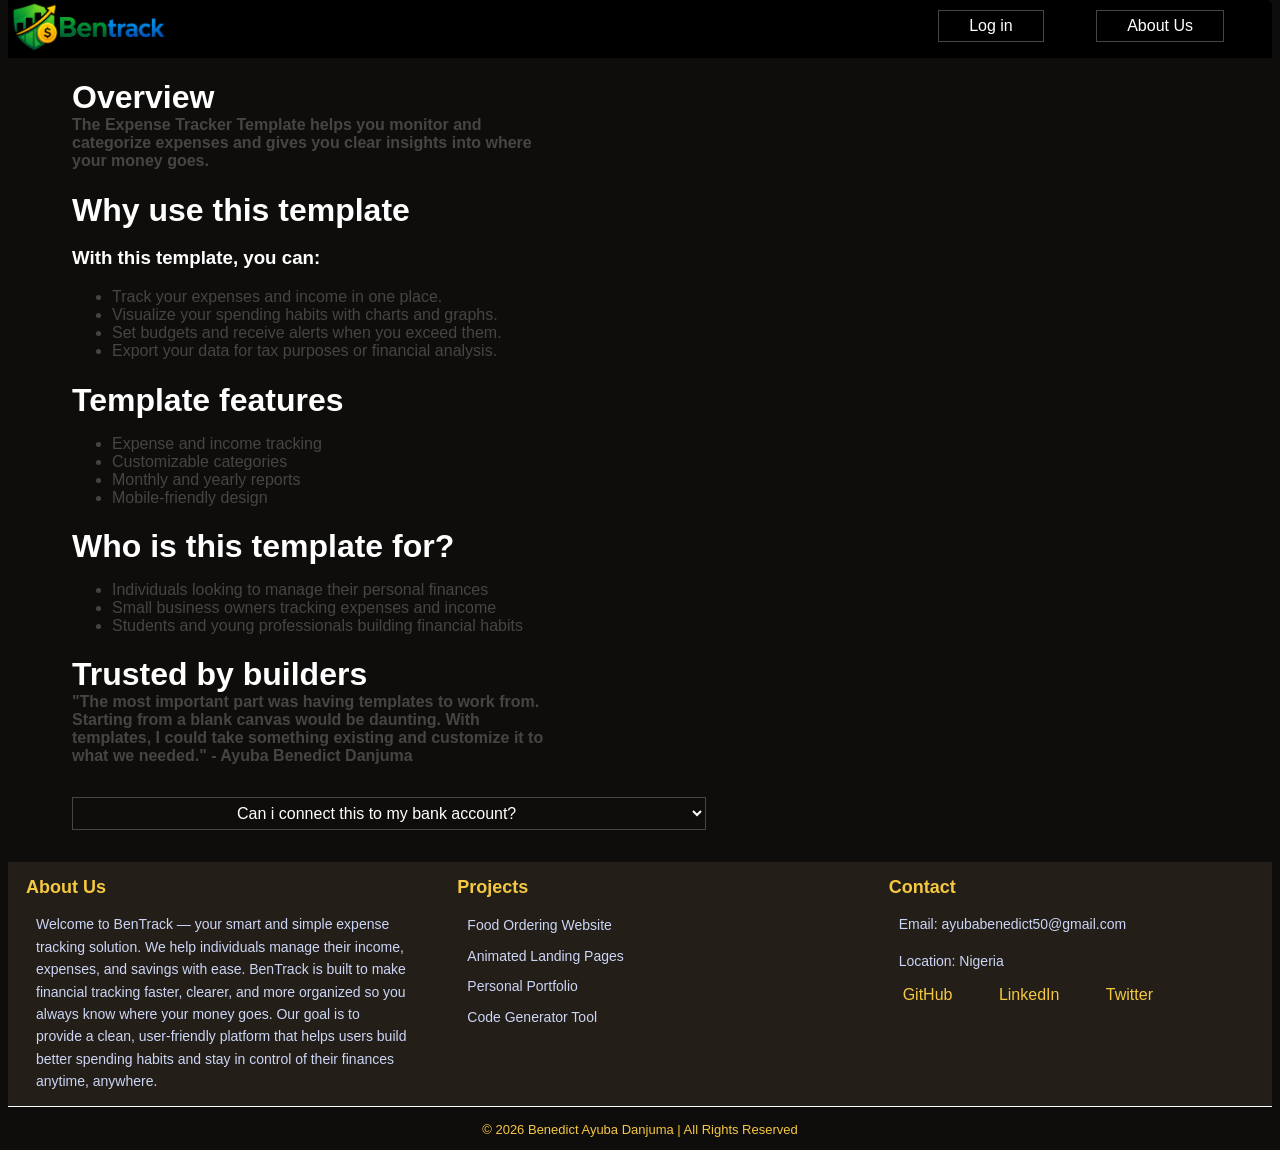
==== index.html @ 9759e4d2 "add changes and files" ====
<!DOCTYPE html>
<html lang="en">
<head>
    <meta charset="UTF-8">
    <meta name="viewport" content="width=device-width, initial-scale=1.0">
    <title> Document</title>
     <link class="ben1" rel="icon" type="image/png" sizes="256x256" href="ben1.png">
    <link class="ben1" style="width: 100em;" rel="stylesheet" href="index.css">
</head>
<body>
       <div id="container">
        <div><img class="ben" src="cap2.PNG" alt="l]"></div>
        <div><nav id="nav">
            <a class="log-btn" href="sign.html"><button class="nav-btn">Log in</button></a>
            <a class="log-btn"  href=""><button class="nav-btn1">About Us</button></a>
            
        </nav></div>
    </div>
   <div class="container">

     <h1 class="one">Overview</h1>
     <p class="onep"><b>The Expense Tracker Template helps you monitor and categorize expenses and gives you clear insights into where your money goes.</b></p>
     <h1>Why use this template</h1>
     <h3>With this template, you can:</h3>
        <ul class="two">
            <li>Track your expenses and income in one place.</li>
            <li>Visualize your spending habits with charts and graphs.</li>
            <li>Set budgets and receive alerts when you exceed them.</li>
            <li>Export your data for tax purposes or financial analysis.</li>
        </ul>
        <h1>Template features</h1>
        <ul class="two">
            <li>Expense and income tracking</li>
            <li>Customizable categories</li>
            <li>Monthly and yearly reports</li>
            <li>Mobile-friendly design</li>
        </ul>

        <h1>Who is this template for?</h1>
        <ul class="two">
            <li>Individuals looking to manage their personal finances</li>
            <li>Small business owners tracking expenses and income</li>
            <li>Students and young professionals building financial habits</li>
        </ul>
        <h1>Trusted by builders</h1>
        <p class="onep"><b>"The most important part was having templates to work from. Starting from a blank canvas would be daunting. With templates, I could take something existing and customize it to what we needed." - Ayuba Benedict Danjuma</b></p>
         
         <select name="" id="ben">
            <option id="two1" value="">Can i connect this to my bank account?</option>
         <option class="two1" value="">Yes! You can connect using BENTRACK.</option>

         </select>

   </div>

   <!-- footer -->
              <footer class="footer">
  <div class="footer-container">

    <!-- About -->
    <div class="footer-section">
      <h2>About Us</h2>
      <p>
       Welcome to BenTrack — your smart and simple expense tracking solution.
        We help individuals manage their income, expenses, and savings with ease. BenTrack is built to make financial tracking faster, 
      clearer, and more organized so you always know where your money goes.
      Our goal is to provide a clean, user-friendly platform that helps users build better spending habits and stay in control of their finances anytime, anywhere.
      </p>
    </div>

    <!-- Projects -->
    <div class="footer-section">
      <h2>Projects</h2>
      <ul>
        <li>Food Ordering Website</li>
        <li>Animated Landing Pages</li>
        <li>Personal Portfolio</li>
        <li>Code Generator Tool</li>
      </ul>
    </div>

    <!-- Contact -->
    <div class="footer-section">
      <h2>Contact</h2>
      <p>Email: ayubabenedict50@gmail.com</p>
      <p>Location: Nigeria</p>
      <div class="socials">
        <a href="https://github.com/benedict-cmd">GitHub</a>
        <a href="https://www.linkedin.com/in/benedict-ayuba-danjuma-a164b1330/">LinkedIn</a>
        <a href="https://x.com/AyubaBenedict">Twitter</a>
      </div>
    </div>

  </div>

  <div class="footer-bottom">
    <p class="p">© 2026 Benedict Ayuba Danjuma | All Rights Reserved</p>
  </div>
</footer>
        </footer>
  </footer>
</body>
</html>
---- index.css ----
body{
    background-color:#0F0D0B;
    color: white;
    font-family: arial;
    margin-top: 0;
}

.container{
    margin-left: 4em;
}

.ben{
    width: 30vw;
    justify-content: left;
    align-items: start;
    margin-top: 0;
    width: 10em;
}

#container{
    display: grid;
    grid-template-columns: 1fr 1fr;
    position: sticky;
    top: 0px;
    background-color: black;
    border-top-left-radius: 6px;
    border-top-right-radius: 6px;
    margin-top: 0;
}

#nav{
    text-align: end;
}

.log-btn{
    text-decoration: none;
    color: white;
}

.nav-btn{
    background-color: transparent;
    border: 1px solid white;
    color: white;
    padding: 6px 30px;
    cursor: pointer;
    font-size: 16px;
    margin-right: 2em;
    border: solid #474542 1px;
    margin-top: 10px;
}
.nav-btn:hover {
  border:#F5C842 1px solid;
  background-color: #0F0D0B;
}
.nav-btn1:hover {
  border:#F5C842 1px solid;
  background-color: #0F0D0B;
}

.nav-btn1{
    background-color: transparent;
    border: 1px solid white;
    color: white;
    padding: 6px 30px;
    cursor: pointer;
    font-size: 16px;
    margin-left: 1em;
    margin-right: 3em;
    border: solid #474542 1px;
    margin-top: 10px;
}

h1{
    margin-bottom: 0;
}
p{
    margin-top: 0;
}

.one{
    color:white;
}

.onep{
    color: #474542;
    width: 40%;
}

.two{
    color: #474542;
}
#two{
    color: #F5C842;
}

#ben{
    background-color: transparent;
    border: 1px solid white;
    color: white;   
    padding: 6px 10em;
    cursor: pointer;
    font-size: 16px;
    margin-top: 1em;
    border: solid #474542 1px;
}

.two1{
    color: #474542;
    /* margin-right: 5em; */
}

/* footer */
footer{
     /* background-color: black; */
     height: auto;
}
.footer-container {
  display: grid;
  grid-template-columns: repeat(auto-fit, minmax(220px, 1fr));
  gap: 30px;
  /* margin-left: 4.50em; */
  background-color: #231E18;
  margin-top: 2em;
}

.footer-section h2 {
  margin-bottom: 15px;
  font-size: 18px;
  color:#F5C842;
  margin-left: 1em;
}

.footer-section p,
.footer-section li {
  font-size: 14px;
  line-height: 1.6;
  color: #cbd5f5;
  margin-left: 2em;
}

.footer-section ul {
  list-style: none;
  padding: 0;
}

.footer-section ul li {
  margin-bottom: 8px;
}

/* Social links */
.socials a {
  display: inline-block;
  margin-right: 10px;
  text-decoration: none;
  color:#F5C842;
  transition: 0.3s;
  margin-left: 2em;
}

.socials a:hover {
  color:#474542;
  transform: translateY(-3px);
}

/* Bottom */
.footer-bottom {
  text-align: center;
  border-top: 1px solid white;
  padding-top: 15px;
  font-size: 13px;
  color: #F5C842;
  text-align: center;
}
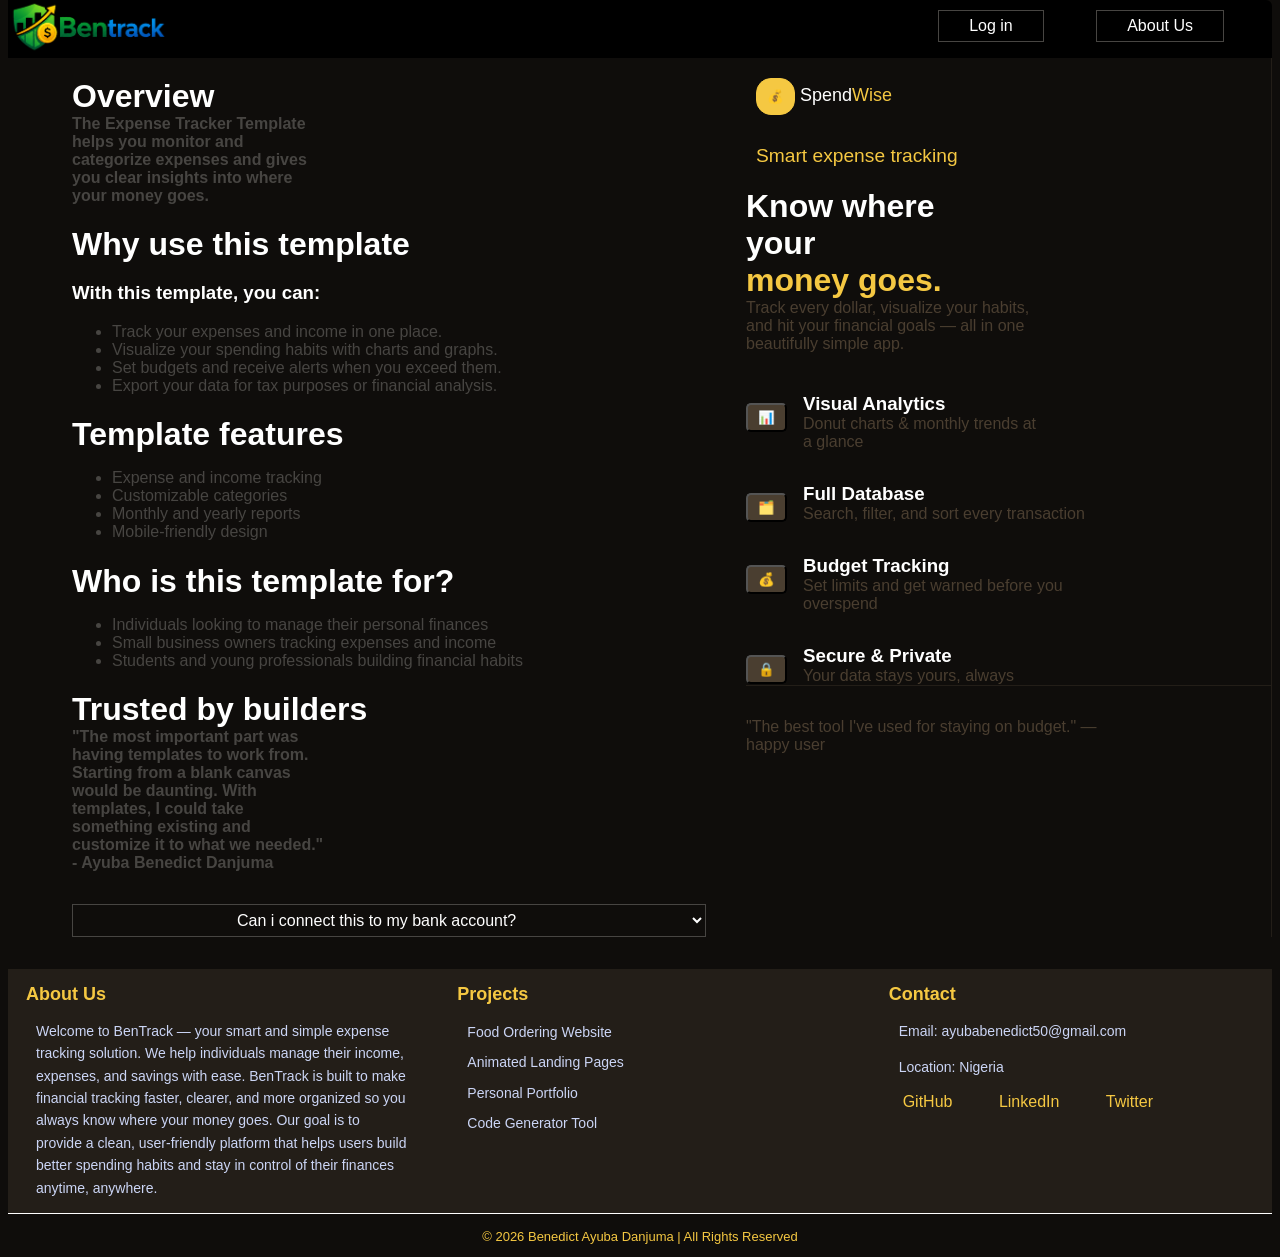
==== commit b94b1739: "added changes" ====
--- a/index.html
+++ b/index.html
@@ -3,19 +3,22 @@
 <head>
     <meta charset="UTF-8">
     <meta name="viewport" content="width=device-width, initial-scale=1.0">
-    <title> Document</title>
+    <title> Bentrack</title>
      <link class="ben1" rel="icon" type="image/png" sizes="256x256" href="ben1.png">
     <link class="ben1" style="width: 100em;" rel="stylesheet" href="index.css">
+    <link rel="stylesheet" href="responsive.css">
 </head>
 <body>
        <div id="container">
         <div><img class="ben" src="cap2.PNG" alt="l]"></div>
         <div><nav id="nav">
             <a class="log-btn" href="sign.html"><button class="nav-btn">Log in</button></a>
-            <a class="log-btn"  href=""><button class="nav-btn1">About Us</button></a>
+            <a class="log-btn"  href="#"><button class="nav-btn1">About Us</button></a>
             
         </nav></div>
     </div>
+      <div class="landing">
+        <!-- ====one=== -->
    <div class="container">
 
      <h1 class="one">Overview</h1>
@@ -52,6 +55,46 @@
          </select>
 
    </div>
+   <!-- ====end one -->
+    <!-- start one -->
+   <div class="left-sidebar">
+    <p class="intro"><button class="intro-btn">💰</button>Spend<span class="intro-spn">Wise</span></p>
+  <p class="intro-to"> Smart expense tracking </p>
+  <h1 class="where">Know where <br> your <br> <span class="where-span">money goes.</span></h1>
+  <p class="tracker">Track every dollar, visualize your habits,<br> and hit your financial goals — all in one <br> beautifully simple app.</p>
+<div class="first">
+  <div class="one"><button class="one1">📊</button></div>
+  <div class="descrip"><h3 class="descrip1">  Visual Analytics</h3>
+    <p class="descrip-p">Donut charts & monthly trends at <br> a glance</p>
+  </div>
+</div>
+
+<div class="first">
+  <div class="one"><button class="one1">🗂️</button></div>
+  <div class="descrip"><h3 class="descrip1">Full Database</h3>
+    <p class="descrip-p">Search, filter, and sort every transaction</p>
+  </div>
+</div>
+
+<div class="first">
+  <div class="one"><button class="one1">💰</button></div>
+  <div class="descrip"><h3 class="descrip1">Budget Tracking</h3>
+    <p class="descrip-p">Set limits and get warned before you <br> overspend</p>
+  </div> 
+</div>
+  
+  <div class="first1">
+    <div class="one"><button class="one1">🔒</button></div>
+    <div class="descrip">
+      <h3 class="descrip1">Secure & Private</h3>
+      <p class="descrip-p">Your data stays yours, always</p>
+    </div>
+  </div>
+  <p class="last">"The best tool I've used for staying on budget." — <br> happy user</p>
+
+   </div>
+   <!-- end of two -->
+      </div>
 
    <!-- footer -->
               <footer class="footer">
--- a/index.css
+++ b/index.css
@@ -7,6 +7,7 @@
 
 .container{
     margin-left: 4em;
+    margin-top: 20px;
 }
 
 .ben{
@@ -118,7 +119,6 @@
   display: grid;
   grid-template-columns: repeat(auto-fit, minmax(220px, 1fr));
   gap: 30px;
-  /* margin-left: 4.50em; */
   background-color: #231E18;
   margin-top: 2em;
 }
@@ -171,3 +171,342 @@
   color: #F5C842;
   text-align: center;
 }
+
+.landing{
+    display:grid;
+    grid-template-columns:1fr 1fr;
+    justify-content: center;
+}
+
+
+
+.intro{
+    color: white;
+    margin-left: 10px;
+    font-size: large;
+    width: max-content;
+    margin-top: 20px;
+}
+.intro-btn{
+    margin-right: 5px;
+    background-color: #F5C842 ;
+    border-radius: 15px;
+    padding: 10px;
+    border: solid 1px #F5C842 ;
+}
+.intro-spn{
+    color: #F5C842 ;
+}
+.intro-to{
+    margin-left: 10px;
+    font-size: larger;
+    margin-top: 0px;
+    color: #F5C842;
+    margin-top: 30px;
+}
+
+.where{
+    color: white;
+}
+.where-span{
+    color: #F5C842;
+}
+
+.tracker{
+   color:#4A3E30 ; 
+   margin-bottom: 40px;
+}
+.first{
+    display: flex;;
+    margin: 0;
+    padding: 0;
+    margin-bottom: 2em;
+    gap: 1em;
+}
+
+.first1{
+    display: flex;;
+    margin: 0;
+    padding: 0;
+    margin-bottom: 2em;
+    gap: 1em;
+    border-bottom: solid 1px #231E18;
+}
+
+.one{
+    margin: 0;
+    padding: 0;
+}
+
+.descrip{
+    margin: 0;
+    padding: 0;
+}
+
+.descrip1{
+    margin: 0;
+    padding: 0;
+    color: white;
+    text-align: start;
+}
+
+.descrip-p{
+    margin: 0;
+    padding: 0;
+    color: #4A3E30;
+}
+
+.last{
+  color: #4A3E30;  
+}
+
+.one1{
+    margin-top: 10px;
+    background-color: #4A3E30;
+    padding: 5px 10px 5px 10px;
+    border-radius: 5px;
+        transition: transform 0.3s ease;
+}
+
+.one1:hover{
+    background-color:transparent;
+    transform: translateY(-5px);
+     padding: 6px 12px 6px 12px;
+}
+
+.nav-bars{
+    display: flex;
+    gap: 60px;
+    margin: 0;
+    padding: 0;
+    background-color:#231E18;
+    width: 20em ;
+    margin-left: 30px;
+    height: 40px;
+    border-radius: 6px;
+     align-items: center;
+}
+
+.nv1{
+    gap: 20px;
+    /* background-color: #1A1612; */
+    color: white;
+    border-top-left-radius: 1em ;
+      border-bottom-right-radius: 1em;
+    border-bottom-left-radius: 1em;
+    padding: 10px 30px 10px 30px;
+    border: solid #1A1612 1px;
+    margin-left: 20px;
+}
+
+.nv1:hover{
+    gap: 20px;
+    background-color:#1A1612;
+    color: white;
+    border-top-left-radius: 1em ;
+    border-bottom-left-radius: 1em;
+    border-bottom-right-radius: 1em;
+    padding: 10px 30px 10px 30px;
+    border: solid #868583 1px;
+    margin-left: 20px;
+} 
+
+.nav:hover{
+    background-color:#F5C842;
+}
+.right-side{
+    margin-left: 40px;
+    margin-top: 130px;
+}
+
+.parent{
+    display: grid;
+    grid-template-columns: 400px 1fr;
+}
+
+.left-sidebar{
+   border-right: solid 1px #231E18;
+   margin-left: 40px;
+}
+
+/* =============responsive styles ============ */
+@media (max-width:768px) {
+ body{
+    background-color:#0F0D0B;
+    color: white;
+    font-family: arial;
+    margin-top: 0;
+    margin-left: 0;
+    margin-right: 0;
+}
+
+.container{
+    margin-left: 1em;
+}
+
+.ben{
+    width: 30vw;
+    justify-content: left;
+    align-items: start;
+    margin-top: 0;
+    width: 10em;
+}
+
+#container{
+    display: flex;
+    gap: 10em;
+    position: sticky;
+    top: 0;
+    background-color: black;
+    border-top-left-radius: 6px;
+    border-top-right-radius: 6px;
+    margin-top: 0;
+}
+
+#nav{
+    text-align: end;
+}
+
+.log-btn{
+    text-decoration: none;
+    color: white;
+}
+
+.nav-btn{
+    background-color: transparent;
+    border: 1px solid white;
+    color: white;
+    padding: 8px 35px;
+    cursor: pointer;
+    font-size: 19px;
+    margin-right: 2em;
+    border: solid #474542 1px;
+    margin-top: 10px;
+}
+.nav-btn:hover {
+  border:#F5C842 1px solid;
+  background-color: #0F0D0B;
+}
+.nav-btn1:hover {
+  border:#F5C842 1px solid;
+  background-color: #0F0D0B;
+}
+
+.nav-btn1{
+    background-color: transparent;
+    border: 1px solid white;
+    color: white;
+    padding: 8px 35px;
+    cursor: pointer;
+    font-size: 19px;
+    margin-left: 1em;
+    margin-right: 5px;
+    border: solid #474542 1px;
+    margin-top: 10px;
+}
+
+h1{
+    margin-bottom: 0;
+}
+p{
+    margin-top: 0;
+}
+
+.one{
+    color:white;
+}
+
+.onep{
+    color: #474542;
+    width: 60%;
+    font-size: x-large;
+}
+
+.two{
+    color: #474542;
+    font-size: x-large;
+}
+#two{
+    color: #F5C842;
+}
+
+#ben{
+    background-color: transparent;
+    border: 1px solid white;
+    color: white;   
+    padding: 6px 10em;
+    cursor: pointer;
+    font-size: 16px;
+    margin-top: 1em;
+    border: solid #474542 1px;
+}
+
+.two1{
+    color: #474542;
+    /* margin-right: 5em; */
+}
+
+/* footer */
+footer{
+     height: auto;
+     margin-left: 0;
+}
+.footer-container {
+  display: grid;
+  grid-template-columns:1fr 1fr;
+  gap: 0px;
+  background-color: #231E18;
+  margin-top: 0;
+  margin-left: 0;
+}
+
+.footer-section h2 {
+  margin-bottom: 15px;
+  font-size: xx-large;
+  color:#F5C842;
+  margin-left: 20px;
+}
+
+.footer-section p,
+.footer-section li {
+  font-size: x-large;
+  line-height: 1.6;
+  color: #cbd5f5;
+  margin-left: 15px;
+}
+
+.footer-section ul {
+  list-style: none;
+  padding: 0;
+}
+
+.footer-section ul li {
+  margin-bottom: 8px;
+}
+
+/* Social links */
+.socials a {
+  display: inline-block;
+  text-decoration: none;
+  color:#F5C842;
+  transition: 0.3s;
+  margin-left: 1em;
+  font-size: 30px;
+}
+
+
+.socials a:hover {
+  color:#474542;
+  transform: translateY(-3px);
+}
+
+/* Bottom */
+.footer-bottom {
+  text-align: center;
+  border-top: 1px solid white;
+  padding-top: 15px;
+  font-size: 13px;
+  color: #F5C842;
+  text-align: center;
+}   
+}
--- a/responsive.css
+++ b/responsive.css
@@ -0,0 +1,181 @@
+body {
+  min-width: 0;
+}
+
+img,
+svg,
+video {
+  max-width: 100%;
+  height: auto;
+}
+
+input,
+select,
+textarea,
+button {
+  min-width: 0;
+}
+
+/* Common page containers */
+.container,
+.parent,
+.landing,
+.footer-container,
+.payment-options,
+.whole,
+.dash,
+.dash2 {
+  max-width: 100%;
+}
+
+@media screen and (max-width: 1100px) {
+  .nav-bar,
+  #nav,
+  .nav-bars,
+  .nav-bars1,
+  .payment-options,
+  .inputs,
+  .last,
+  #reason {
+    display: flex;
+    flex-wrap: wrap;
+    gap: 0.9rem;
+    justify-content: center;
+  }
+
+  .nav-btn,
+  .nav-btn1,
+  .btn2,
+  .btn3,
+  .btn4,
+  .sign-in,
+  .connect-btn,
+  #add-to,
+  .per-info-btn,
+  .option-card {
+    width: 100%;
+    max-width: 100%;
+  }
+
+  .log-inp,
+  .log-inp1,
+  .log-inp2,
+  .s-input,
+  .search,
+  .searched,
+  .searched1,
+  .searched2,
+  .searched3,
+  #input-category,
+  .input-box input,
+  select {
+    width: 100%;
+  }
+
+  .personal-info {
+    width: 100%;
+    grid-template-columns: 1fr;
+  }
+
+  #ben {
+    width: 100%;
+  }
+}
+
+@media screen and (max-width: 900px) {
+  .landing {
+    display: grid;
+    grid-template-columns: 1fr;
+    gap: 1.5rem;
+    padding: 1rem;
+  }
+
+  #container {
+    display: block;
+  }
+
+  .left-sidebar,
+  .footer-section,
+  .option-card,
+  .parent,
+  .container {
+    padding-left: 1rem;
+    padding-right: 1rem;
+  }
+
+  .footer-container {
+    grid-template-columns: 1fr;
+    gap: 1.5rem;
+  }
+
+  .dash,
+  .dash2,
+  #dash {
+    grid-template-columns: 1fr;
+    width: 100%;
+  }
+}
+
+@media screen and (max-width: 700px) {
+  body {
+    font-size: 14px;
+  }
+
+  .container,
+  .parent,
+  .landing,
+  .footer-container,
+  .payment-options,
+  .whole {
+    padding-left: 0.9rem;
+    padding-right: 0.9rem;
+  }
+
+  .nav-bar,
+  #nav,
+  .nav-bars,
+  .nav-bars1,
+  .payment-options,
+  .inputs,
+  .last,
+  #reason {
+    gap: 0.75rem;
+  }
+
+  .frg-psw {
+    margin-left: 0;
+  }
+
+  .intro,
+  .intro-to,
+  .intro-expense,
+  .footer-section h2,
+  .option-card h3 {
+    line-height: 1.35;
+  }
+}
+
+@media screen and (max-width: 520px) {
+  body {
+    font-size: 13px;
+  }
+
+  .footer-section p,
+  .footer-section li,
+  .two,
+  .onep,
+  .descrip-p,
+  .last,
+  .no-account {
+    font-size: 0.95rem;
+  }
+
+  .nav-bar,
+  #nav,
+  .payment-options,
+  .inputs,
+  .last,
+  #reason {
+    justify-content: center;
+  }
+}
